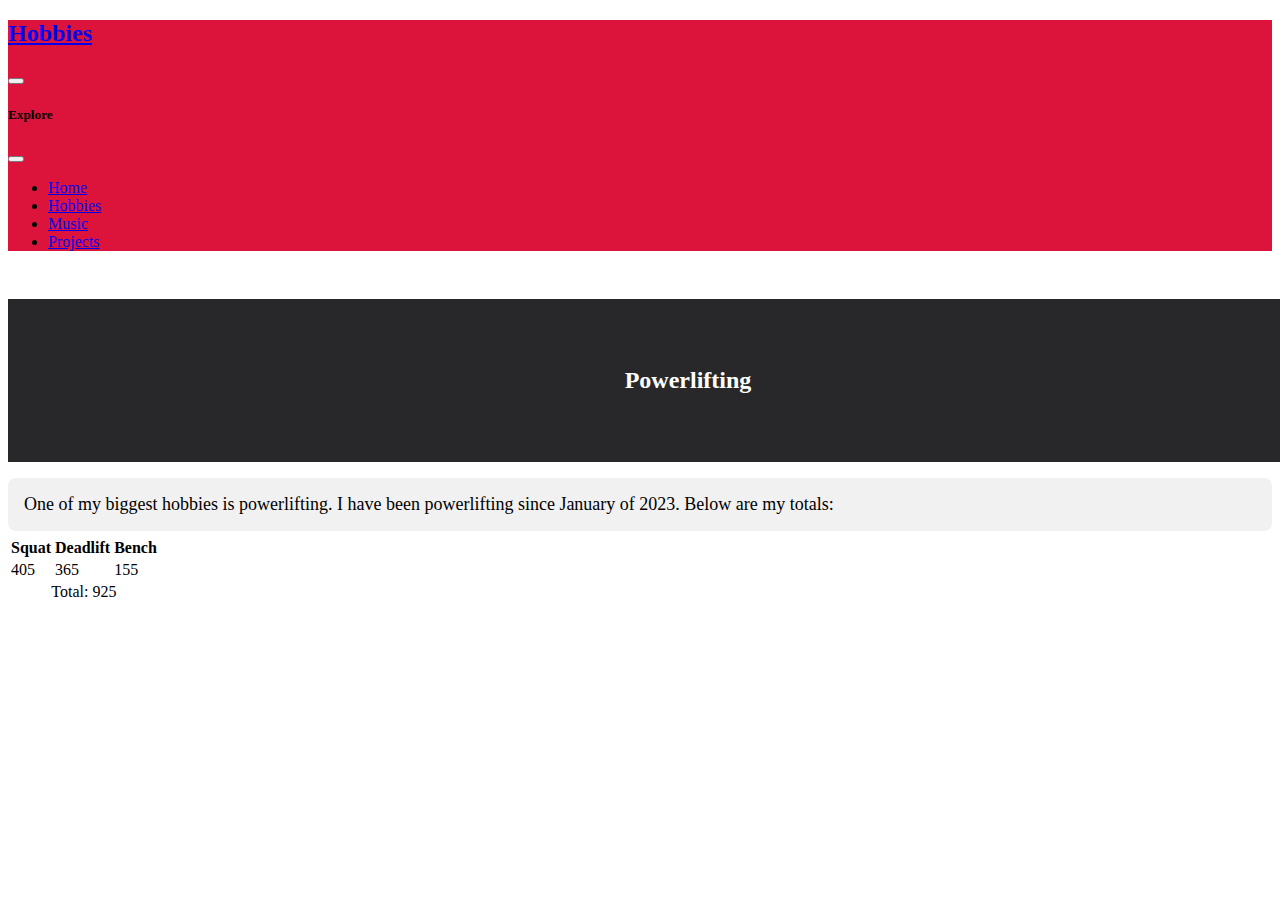
==== hobbies.html @ 6cdac6b2 "fix" ====
<!DOCTYPE html>

<html lang="en">
    <head>
        <link href="https://cdn.jsdelivr.net/npm/bootstrap@5.2.3/dist/css/bootstrap.min.css" rel="stylesheet" integrity="sha384-rbsA2VBKQhggwzxH7pPCaAqO46MgnOM80zW1RWuH61DGLwZJEdK2Kadq2F9CUG65" crossorigin="anonymous">
        <script src="https://cdn.jsdelivr.net/npm/bootstrap@5.2.3/dist/js/bootstrap.bundle.min.js" integrity="sha384-kenU1KFdBIe4zVF0s0G1M5b4hcpxyD9F7jL+jjXkk+Q2h455rYXK/7HAuoJl+0I4" crossorigin="anonymous"></script>
        <link href="styles.css" rel="stylesheet">
        <title>My hobbies</title>
    </head>
    <body>
        <!--Navbar-->
        <nav class="navbar fixed-top navbar-dark" style="background-color: #DC143C;">
            <div class="container-fluid">
              <a class="navbar-brand" href="#">
                <h2>Hobbies</h2>
              </a>
              <button class="navbar-toggler" type="button" data-bs-toggle="offcanvas" data-bs-target="#offcanvasNavbar" aria-controls="offcanvasNavbar">
                <span class="navbar-toggler-icon"></span>
              </button>
              <div class="offcanvas offcanvas-end text-bg-dark" tabindex="-1" id="offcanvasNavbar" aria-labelledby="offcanvasNavbarLabel">
                <div class="offcanvas-header">
                  <h5 class="offcanvas-title" id="offcanvasNavbarLabel">Explore</h5>
                  <button type="button" class="btn-close" data-bs-dismiss="offcanvas" aria-label="Close"></button>
                </div>
                <div class="offcanvas-body">
                  <ul class="navbar-nav justify-content-end flex-grow-1 pe-3">
                    <li class="nav-item">
                      <a class="nav-link" href="index.html">Home</a>
                    </li>
                    <li class="nav-item">
                      <a class="nav-link" href="hobbies.html">Hobbies</a>
                    </li>
                    <li class="nav-item">
                        <a class="nav-link" href="music.html">Music</a>
                    </li>
                    <li class="nav-item">
                        <a class="nav-link" href="projects.html">Projects</a>
                    </li>
                  </ul>
                </div>
              </div>
            </div>
          </nav>
          <div class="heading">
            <h2>Powerlifting</h2>
          </div>
          <div class="text-container">
            <div class="body-text">
              One of my biggest hobbies is powerlifting. I have been powerlifting since  January of 2023. Below are my totals:
            </div>
          </div>
          <table class="table table-dark" style="border: 12px;">
            <thead>
              <tr>
                <th scope="col">Squat</th>
                <th scope="col">Deadlift</th>
                <th scope="cold">Bench</th>
              </tr>
            </thead>
            <tbody>
              <tr class="table-active">
                <td>405</td>
                <td>365</td>
                <td>155</td>
              </tr>
              <tr>
                <td colspan="3" style="text-align: center;">Total: 925</td>
              </tr>
            </tbody>
          </table>

    </body>
---- styles.css ----
.heading {
    background-color: #28282B;
    color: #fff;
    width: 100%;
    margin-top: 3rem;
    margin-bottom: 1rem;
    padding: 3rem;
    text-align: center;
}

.image-large {
    display: block;
    max-width: 200px;
    max-height: auto;
    margin-left: auto;
    margin-right: auto;
    border-radius: 10px;
    border: 5px solid #28282B;
}

.text-container{
    padding: 1rem 1rem 1rem 1rem;
    margin-top: 10px;
    margin-bottom: 5px;
    background-color: #D3D3D350;
    border-radius: 8px;
}
.body-text {
    font: 'Serif';
    font-size: 18px;
    text-align: left;
}


.button-container{
    text-align: center;
    padding: 1rem 1rem 1rem 1rem;
    margin-top: 10px;
    margin-bottom: 5px;
    background-color: #D3D3D350;
    border-radius: 8px;
}

#spotify_button {
    border-radius: 12px;
    border: 2px solid #28282B;
    background-color: #1DB954;
    max-width: 200px;
    max-height: 100px;
    width: auto;
    height: auto;
    padding: 10px 10px;
    transition-duration: 0.5s;
}

#spotify_button:hover {
    box-shadow: 5px 5px gray;
}

.image-container {
    padding: 1rem 1rem 1rem 1rem;
    background-color: #D3D3D350;
}

.image-small {
    text-align: center;
    padding: 5vw 5vw 5vw 5vw;
    display: block;
    margin: auto;
    max-height: 500px;
    max-width: 500px;
    height: auto;
    width: auto;
}

.carousel {
    border-radius: 20px;
    border: 2px solid #28282B;
    overflow: hidden;
    transition-duration: 0.5s;
}

.carousel:hover {
    box-shadow: 5px 5px gray;
}
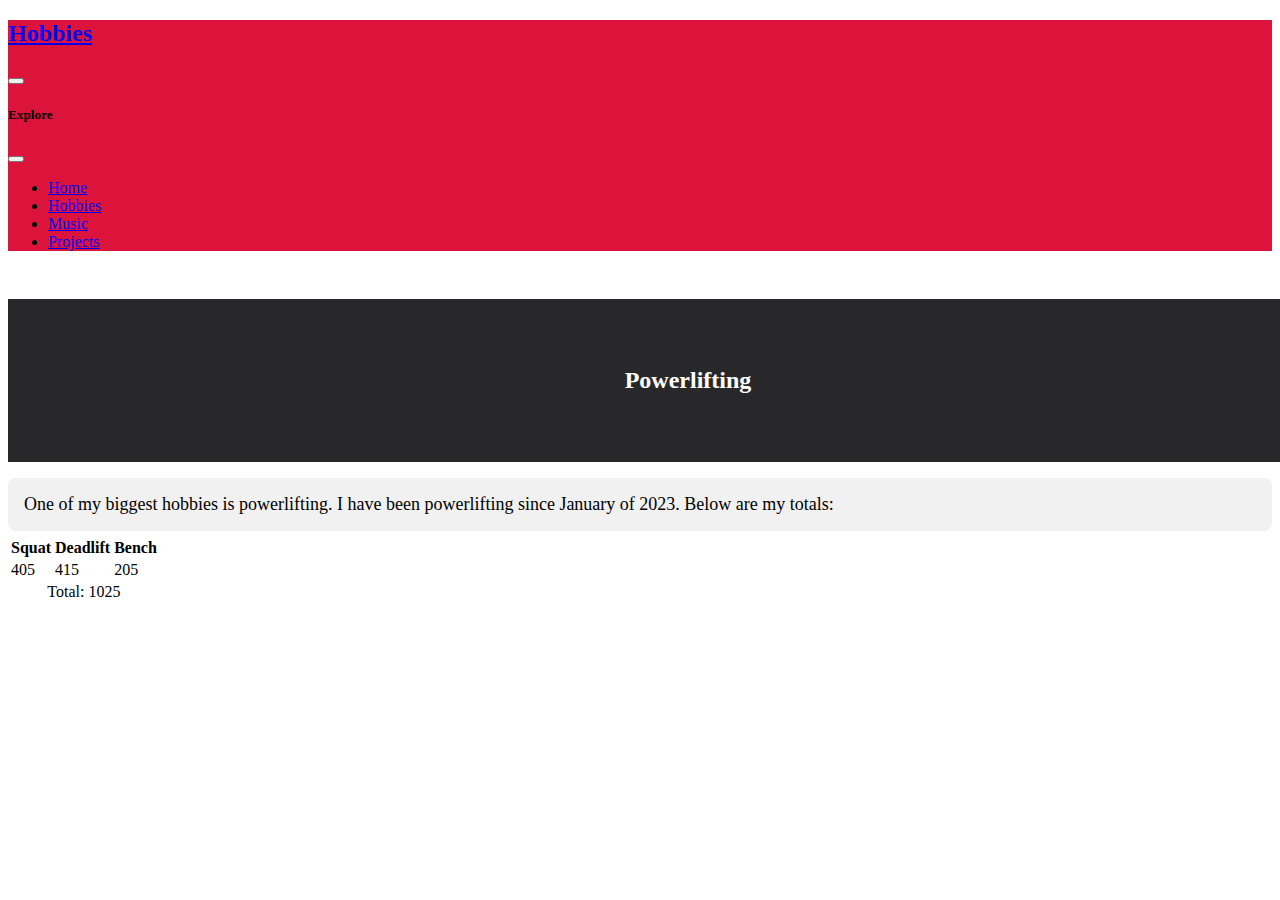
==== commit 4dbd3816: "updated lifting stats" ====
--- a/hobbies.html
+++ b/hobbies.html
@@ -60,11 +60,11 @@
             <tbody>
               <tr class="table-active">
                 <td>405</td>
-                <td>365</td>
-                <td>155</td>
+                <td>415</td>
+                <td>205</td>
               </tr>
               <tr>
-                <td colspan="3" style="text-align: center;">Total: 925</td>
+                <td colspan="3" style="text-align: center;">Total: 1025</td>
               </tr>
             </tbody>
           </table>
